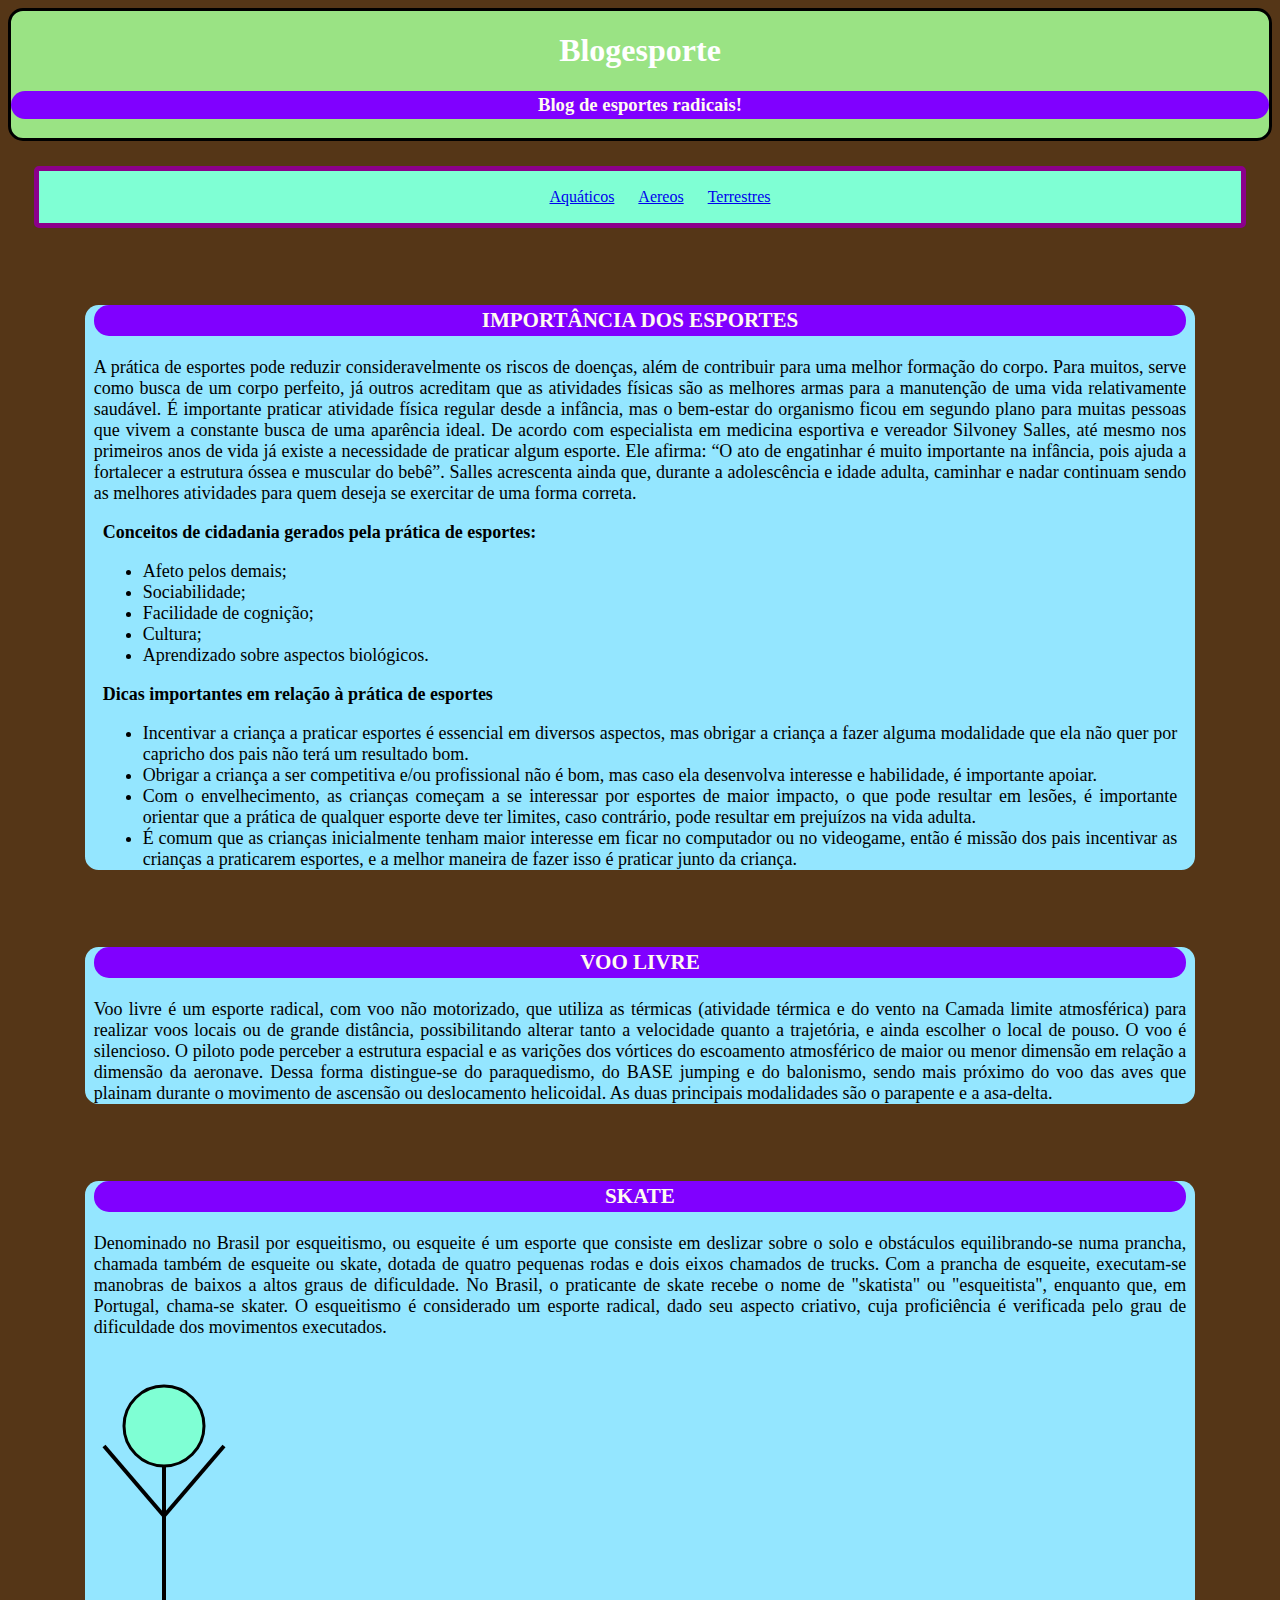
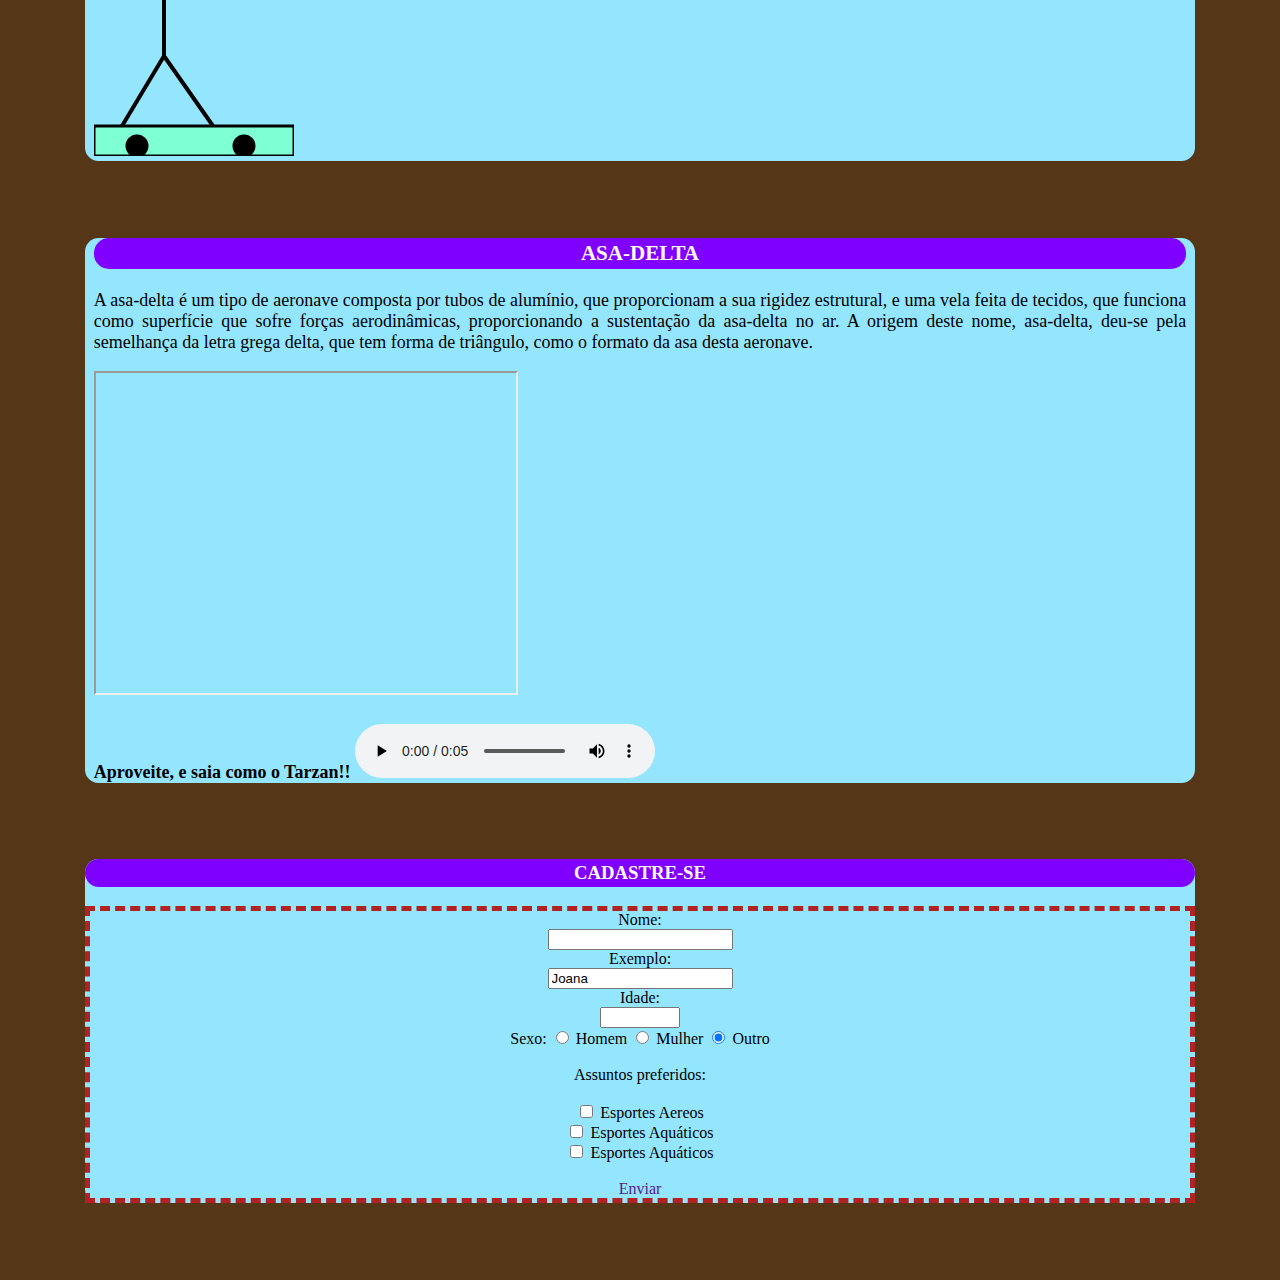
==== Atividade 3.html @ 441e7cde "Add files via upload" ====
<!DOCTYPE html>
<html lang="en">
<head>
    <meta charset="UTF-8">
    <meta name="viewport" content="width=device-width, initial-scale=1.0">
    <meta http-equiv="X-UA-Compatible" content="" ie="edge">
    
    <link rel="stylesheet" type="text/css" href="Atividade%203.css">

    <title>Blogesporte</title>

</head>

<body>

    <div>
        <header>

            <h1><font color= "white">
                Blogesporte
            </font></h1>

            <h3>Blog de esportes radicais!</h3>

        </header>
    </div>
    <div class="nav">
        <nav>
            <ul>
                <li class="nav"><a href="http://globoesporte.globo.com/aquaticos/" target="_blank">Aquáticos</a></li>
                <li class="nav"><a href="https://jornaldoar.com/esportes-aereos/" target="_blank">Aereos</a></li>
                <li class="nav"><a href="http://clubedoscaicaras.com.br/esportes-terrestres/" target="_blank">Terrestres</a></li>
            </ul>
        </nav>

    </div>

    <div class="back">
        <article>

            <h3>
                IMPORTÂNCIA DOS ESPORTES
            </h3>
            <p>
                A prática de esportes pode reduzir consideravelmente os riscos de doenças, além de contribuir para uma melhor formação do corpo. Para muitos, serve como busca de um corpo perfeito, já outros acreditam que as atividades físicas são as melhores armas para a manutenção de uma vida relativamente saudável. É importante praticar atividade física regular desde a infância, mas o bem-estar do organismo ficou em segundo plano para muitas pessoas que vivem a constante busca de uma aparência ideal. De acordo com especialista em medicina esportiva e vereador Silvoney Salles, até mesmo nos primeiros anos de vida já existe a necessidade de praticar algum esporte. Ele afirma: “O ato de engatinhar é muito importante na infância, pois ajuda a fortalecer a estrutura óssea e muscular do bebê”. Salles acrescenta ainda que, durante a adolescência e idade adulta, caminhar e nadar continuam sendo as melhores atividades para quem deseja se exercitar de uma forma correta.
            </p>
            <section>
                <p>
                    <b>Conceitos de cidadania gerados pela prática de esportes:</b>
                    <ul>
                        <li>Afeto pelos demais;</li>
                        <li>Sociabilidade;</li>
                        <li>Facilidade de cognição;</li>
                        <li>Cultura;</li>
                        <li>Aprendizado sobre aspectos biológicos.</li>
                    </ul>

                </p>
            </section>

            <section>
                <p>
                    <b>Dicas importantes em relação à prática de esportes</b>

                    <ul>
                        <li>Incentivar a criança a praticar esportes é essencial em diversos aspectos, mas obrigar a criança a fazer alguma modalidade que ela não quer por capricho dos pais não terá um resultado bom.</li>
                        <li>
                            Obrigar a criança a ser competitiva e/ou profissional não é bom, mas caso ela desenvolva interesse e habilidade, é importante apoiar.
                        </li>
                        <li>
                            Com o envelhecimento, as crianças começam a se interessar por esportes de maior impacto, o que pode resultar em lesões, é importante orientar que a prática de qualquer esporte deve ter limites, caso contrário, pode resultar em prejuízos na vida adulta.
                        </li>
                        <li>
                            É comum que as crianças inicialmente tenham maior interesse em ficar no computador ou no videogame, então é missão dos pais incentivar as crianças a praticarem esportes, e a melhor maneira de fazer isso é praticar junto da criança.
                        </li>
                    </ul>
                </p>
            </section>
        </article>
    </div>
    <div class="back">
        <article>
            <h3>
                VOO LIVRE
            </h3>
            <p>
                Voo livre é um esporte radical, com voo não motorizado, que utiliza as térmicas (atividade térmica e do vento na Camada limite atmosférica) para realizar voos locais ou de grande distância, possibilitando alterar tanto a velocidade quanto a trajetória, e ainda escolher o local de pouso. O voo é silencioso. O piloto pode perceber a estrutura espacial e as varições dos vórtices do escoamento atmosférico de maior ou menor dimensão em relação a dimensão da aeronave. Dessa forma distingue-se do paraquedismo, do BASE jumping e do balonismo, sendo mais próximo do voo das aves que plainam durante o movimento de ascensão ou deslocamento helicoidal. As duas principais modalidades são o parapente e a asa-delta.
            </p>

        </article>

    </div>

    <div class="back">
        <article>
            <h3>SKATE</h3>
            <p>
                Denominado no Brasil por esqueitismo, ou esqueite é um esporte que consiste em deslizar sobre o solo e obstáculos equilibrando-se numa prancha, chamada também de esqueite ou skate, dotada de quatro pequenas rodas e dois eixos chamados de trucks. Com a prancha de esqueite, executam-se manobras de baixos a altos graus de dificuldade. No Brasil, o praticante de skate recebe o nome de "skatista" ou "esqueitista", enquanto que, em Portugal, chama-se skater. O esqueitismo é considerado um esporte radical, dado seu aspecto criativo, cuja proficiência é verificada pelo grau de dificuldade dos movimentos executados.
            </p>

            <svg width="200" height="400">
          
            <circle cx="70" cy="70" r="40" stroke="black" stroke-width="3" fill="aquamarine" />
              
            <line x1="70" y1="110" x2="70" y2="300" style="stroke:black;stroke-width:4" />
            
            <line x1="70" y1="160" x2="10" y2="90" style="stroke:black;stroke-width:4" />
            
            <line x1="70" y1="160" x2="130" y2="90" style="stroke:black;stroke-width:4" />
            
            <line x1="70" y1="300" x2="140" y2="400" style="stroke:black;stroke-width:4" />
            
            <line x1="70" y1="300" x2="10" y2="400" style="stroke:black;stroke-width:4" />
            
            <rect x="0" y="370" width="200" height="30" style="fill:aquamarine;stroke-width:3;stroke:rgb(0,0,0)" />
            
            <circle cx="43" cy="390" r="10" stroke="black" stroke-width="3" />
            
            <circle cx="150" cy="390" r="10" stroke="black" stroke-width="3" />
                
        </svg>
        </article>
    </div>

    <div class="back">
        <article>
            <h3>ASA-DELTA</h3>

            <p>
                A asa-delta é um tipo de aeronave composta por tubos de alumínio, que proporcionam a sua rigidez estrutural, e uma vela feita de tecidos, que funciona como superfície que sofre forças aerodinâmicas, proporcionando a sustentação da asa-delta no ar. A origem deste nome, asa-delta, deu-se pela semelhança da letra grega delta, que tem forma de triângulo, como o formato da asa desta aeronave.
            </p>

            <iframe width="420" height="320" src="https://www.youtube.com/embed/gv2wb_sFZQU">
            </iframe>

            <h4>Aproveite, e saia como o Tarzan!!
                <audio controls>
              <source src="tarzan.mp3" type="audio/mpeg">
            </audio></h5>

        </article>
    </div>

    <div class="back">
        <h3> CADASTRE-SE</h3>

        <form action="/action_page.php" method="get">

            Nome:<br>
            <input type="text" name="firstname" maxlength="15"><br> Exemplo:

            <br>
            <input type="text" name="firstname" value="Joana" readonly><br> Idade:

            <br>
            <input type="number" name="firstname" min="25000" max="30000"><br> Sexo:
            <input type="radio" name="gender" value="male"> Homem
            <input type="radio" name="gender" value="female"> Mulher
            <input type="radio" name="gender" value="other" checked> Outro

            <br><br> Assuntos preferidos:
            <br><br>

            <input type="checkbox" name="categoria1" value="ar"> Esportes Aereos
            <br>
            <input type="checkbox" name="categoria2" value="Agua"> Esportes Aquáticos
            <br>
            <input type="checkbox" name="categoria2" value="Terra"> Esportes Aquáticos
            <br><br>
        
            <a href="" target="_blank"<button class = "atv" >Enviar</button>
        
        </form>
    </div>


</body>
</html>
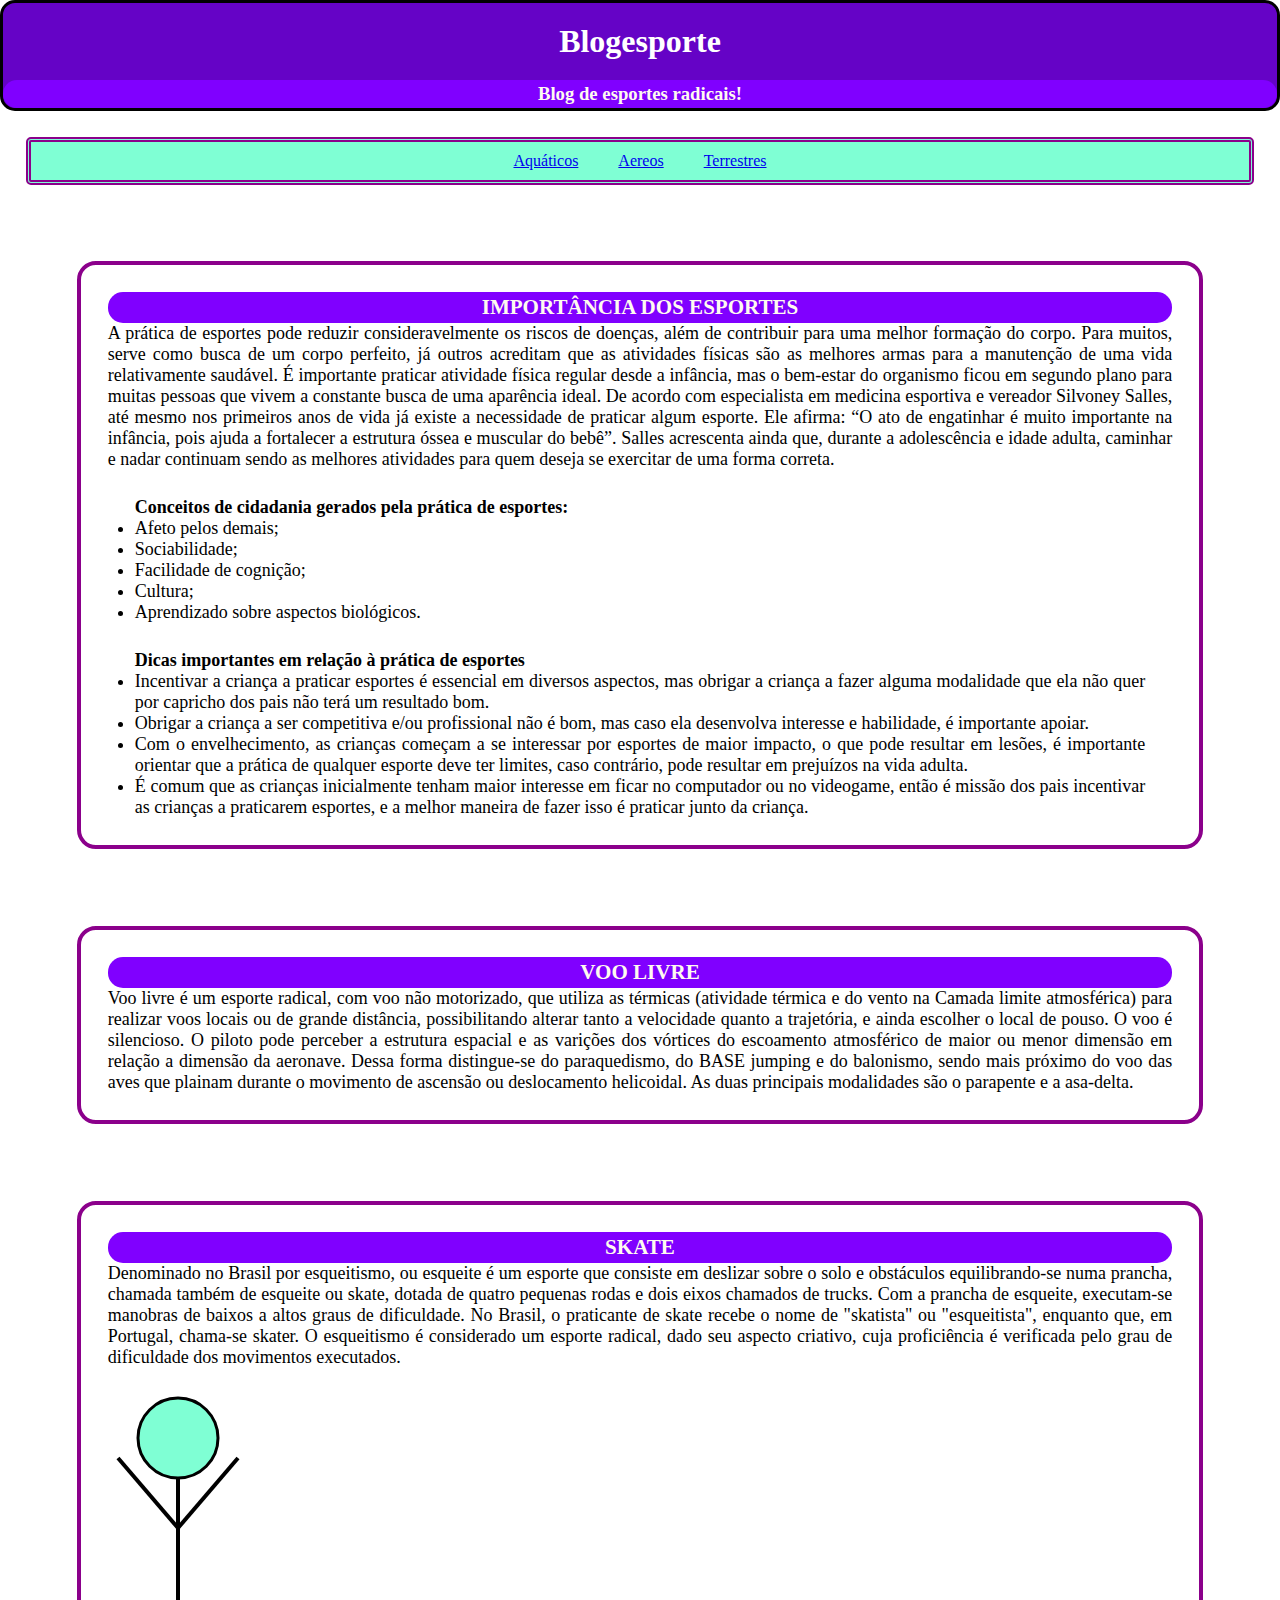
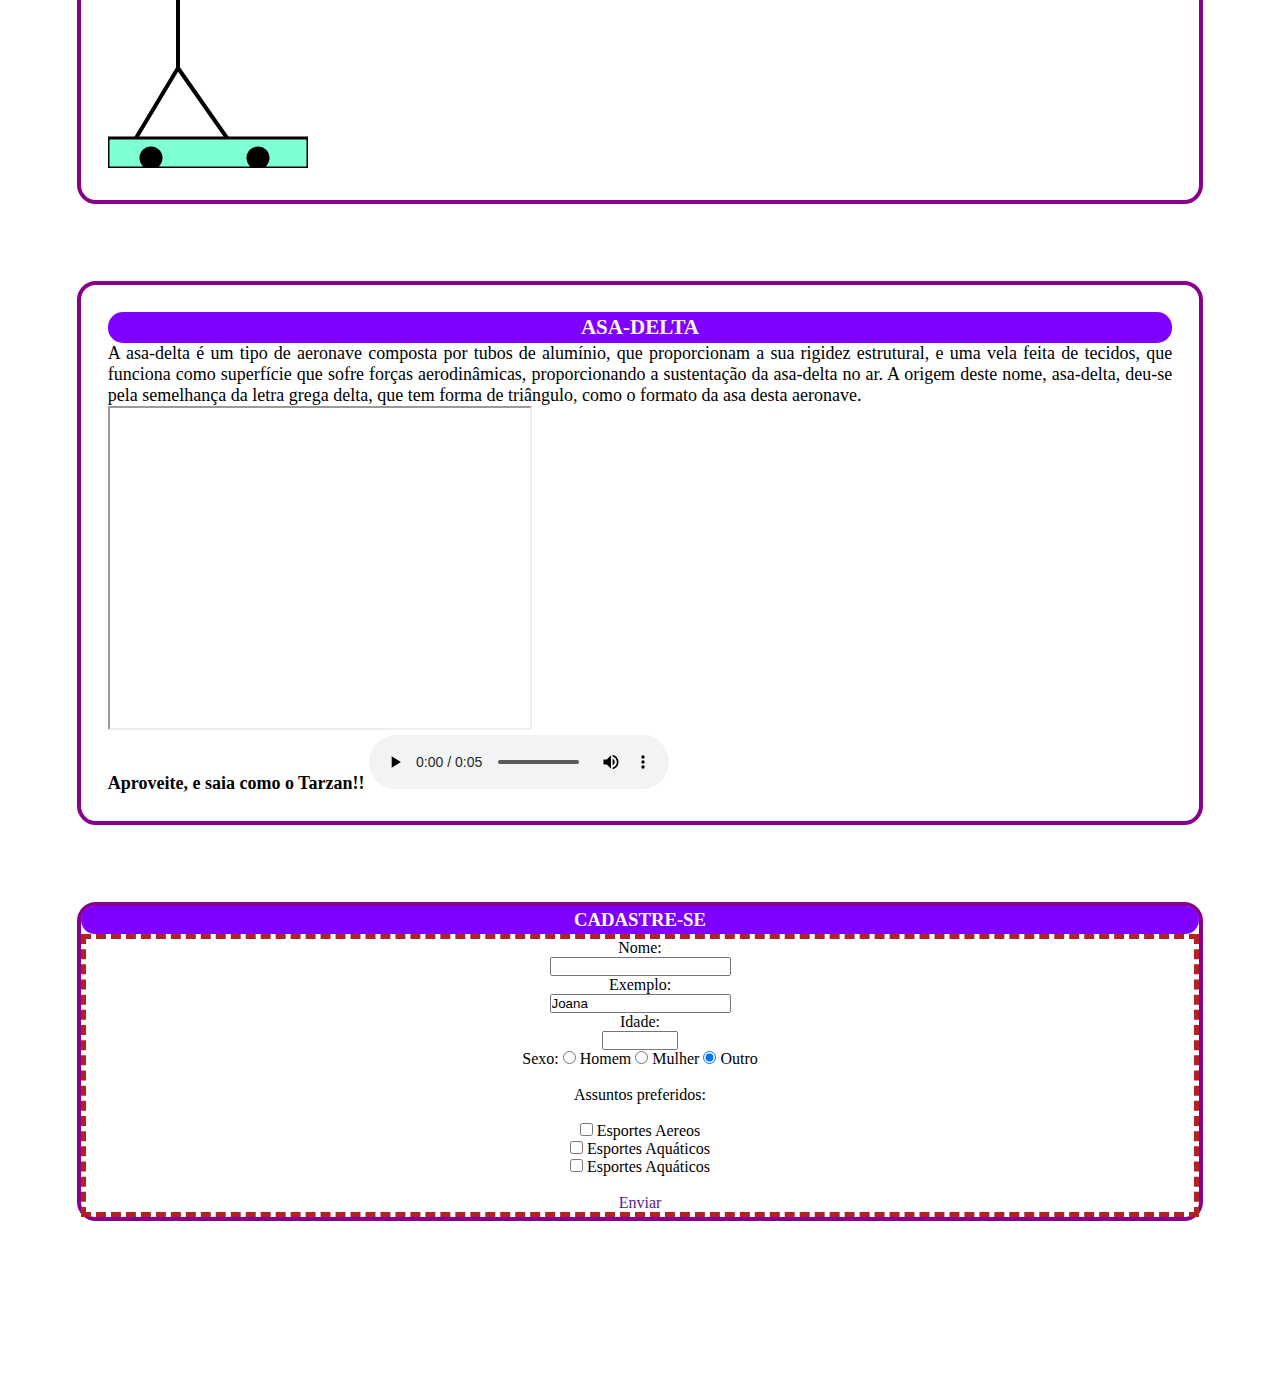
==== commit 2c9fb8ef: "Add files via upload" ====
--- a/Atividade 3.html
+++ b/Atividade 3.html
@@ -172,6 +172,8 @@
         
         </form>
     </div>
+    
+    <footer class="degra"> </footer>
 
 
 </body>
